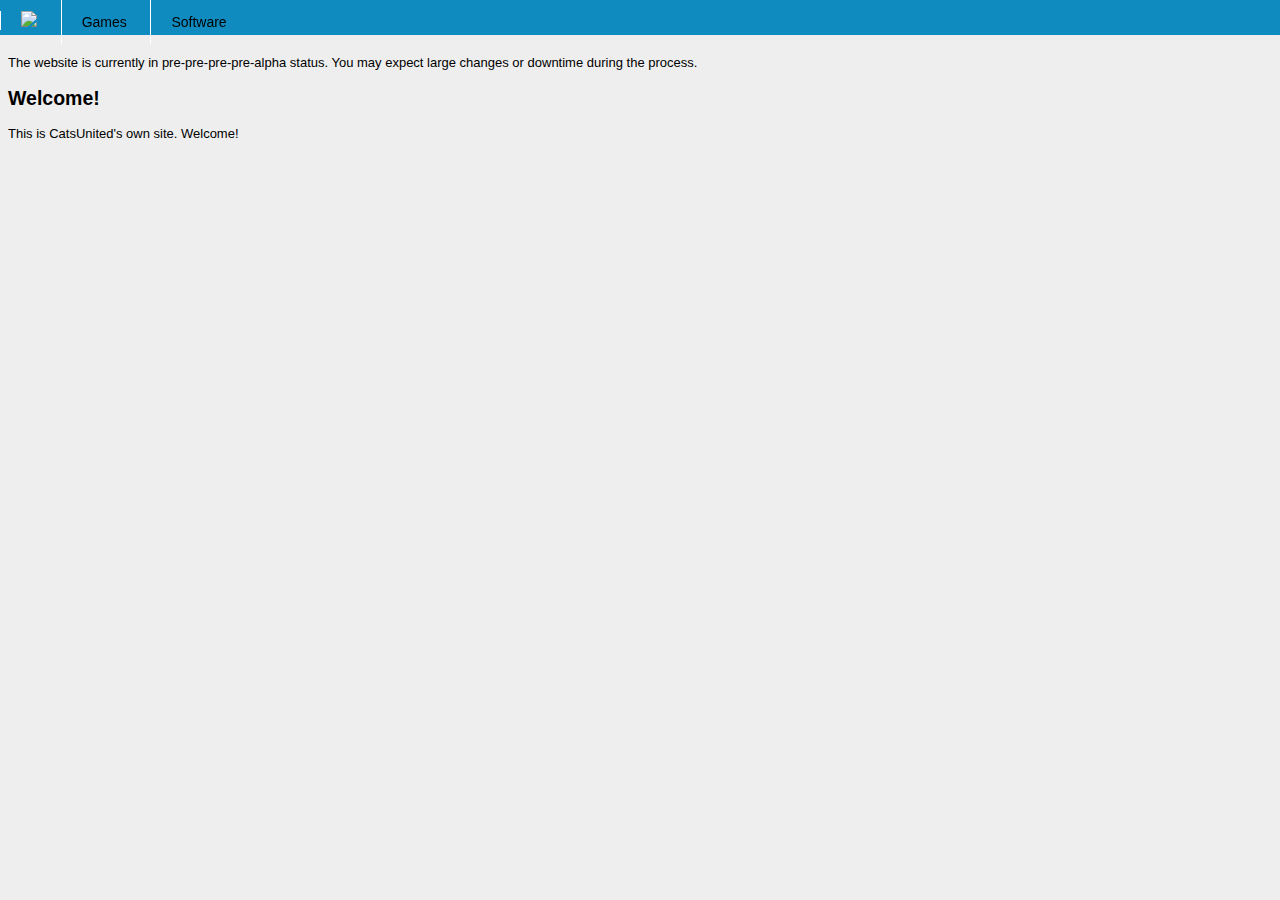
==== main.html @ 4f18f123 "Update main.html" ====
<!DOCTYPE HTML>
<html>
	<head>
		<title>CatsUnited - Home</title>
		<link rel="shortcut icon" href="http://i.cubeupload.com/dljxkt.png" type="image/png">
		<link rel="stylesheet" href="http://i.cubeupload.com/dljxkt.png" type="text/css">
		<style>
		body	{
			font-family: arial;
			font-size: 81.25%;
			background-color: #EEE;
		}
		
		#topbar 	{
			background-color: #0f8bc0;
			position: fixed;
			top: 0;
			left: 0;
			right: 0;
			height: 35px;
		}
		
		#topbar li	{
			list-style-type: none;
			display: inline-block;
			border-left: 1px solid #FFF;
			font-size: 14px;
			padding: 0 20px;
			height: 100%;
			cursor: pointer;
		}
		
		</style>
	</head>
	<body>
		<div id="topbar">
			<div class="container">
				<li>
					<img src="http://i.cubeupload.com/dljxkt.png" style="width: 30px;">
				</li>
				<li>
					<p>Games</p>
				</li>
				<li>
					<p>Software</p>
				</li>
			</div>
		</div>
		<div id="pic">
		</div>
		<div class="container">
			<div id="dialog">
				<div id="building">
					<div id="boxtitle">
						<h2>Under Construction</h2>
					</div>
				<p>The website is currently in pre-pre-pre-pre-alpha status. You may expect large changes or downtime during the process.</p>
				</div>
			</div>
			<div id="dialog">
				<div id="welcome">
					<div id="boxtitle">
						<h2>Welcome!</h2>
					</div>
				<p>This is CatsUnited's own site. Welcome!</p>
				</div>
			</div>
		</div>
	</body>
</html>
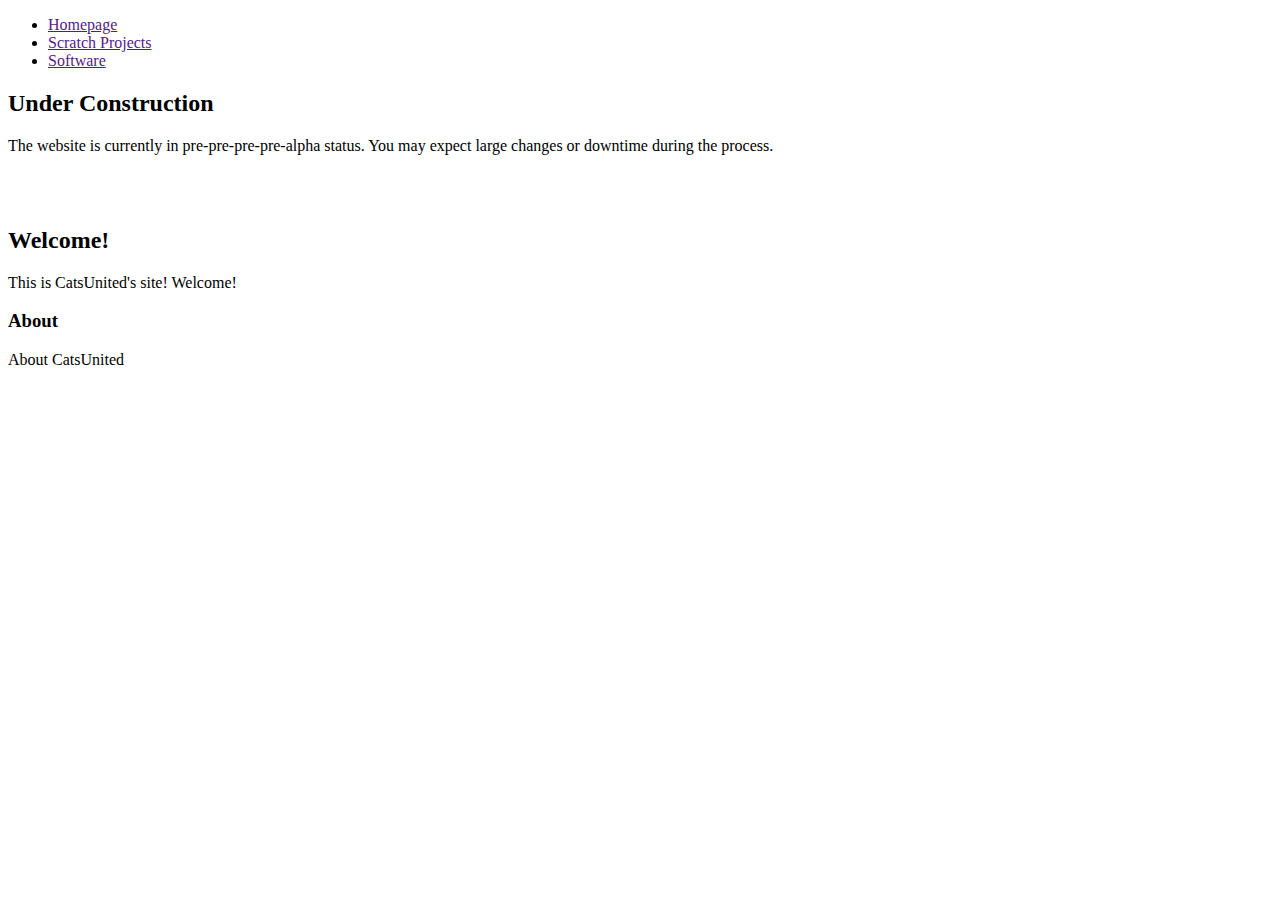
==== commit d1d46961: "Update main.html" ====
--- a/main.html
+++ b/main.html
@@ -3,48 +3,21 @@
 	<head>
 		<title>CatsUnited - Home</title>
 		<link rel="shortcut icon" href="http://i.cubeupload.com/dljxkt.png" type="image/png">
-		<link rel="stylesheet" href="http://i.cubeupload.com/dljxkt.png" type="text/css">
-		<style>
-		body	{
-			font-family: arial;
-			font-size: 81.25%;
-			background-color: #EEE;
-		}
-		
-		#topbar 	{
-			background-color: #0f8bc0;
-			position: fixed;
-			top: 0;
-			left: 0;
-			right: 0;
-			height: 35px;
-		}
-		
-		#topbar li	{
-			list-style-type: none;
-			display: inline-block;
-			border-left: 1px solid #FFF;
-			font-size: 14px;
-			padding: 0 20px;
-			height: 100%;
-			cursor: pointer;
-		}
-		
-		</style>
+		<link rel="stylesheet" href="" type="text/css">
 	</head>
 	<body>
-		<div id="topbar">
-			<div class="container">
-				<li>
-					<img src="http://i.cubeupload.com/dljxkt.png" style="width: 30px;">
-				</li>
-				<li>
-					<p>Games</p>
-				</li>
-				<li>
-					<p>Software</p>
-				</li>
+		<div id="nav">
+			<div class="color">
+				<div class="container">
+					<ul>
+						<li><a href="">Homepage</a></li>
+						<li><a href="">Scratch Projects</a></li>
+						<li><a href="">Software</a></li>
+					</ul>
+				</div>
 			</div>
+		</div>
+		</div>
 		</div>
 		<div id="pic">
 		</div>
@@ -57,14 +30,20 @@
 				<p>The website is currently in pre-pre-pre-pre-alpha status. You may expect large changes or downtime during the process.</p>
 				</div>
 			</div>
+			<br>
+			<br>
 			<div id="dialog">
 				<div id="welcome">
 					<div id="boxtitle">
 						<h2>Welcome!</h2>
 					</div>
-				<p>This is CatsUnited's own site. Welcome!</p>
+				<p>This is CatsUnited's site! Welcome!</p>
 				</div>
 			</div>
 		</div>
+		<footer>
+			<h3>About</h3>
+				<p>About CatsUnited</p>
+		</footer>
 	</body>
 </html>
